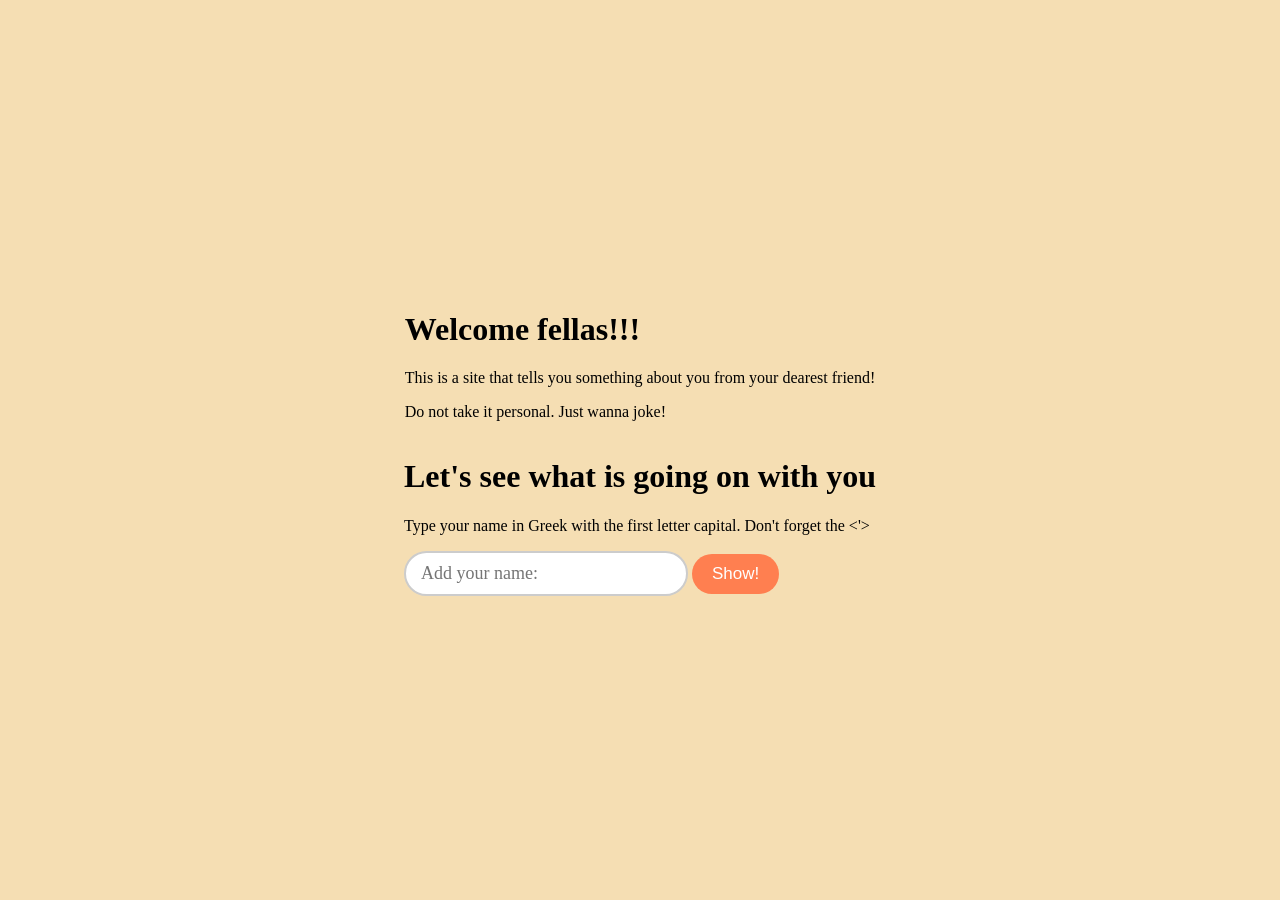
==== index.html @ af4aa586 "Add files via upload" ====
<!DOCTYPE html>
<html>
    <head> 
        <title> Facts About YOU </title>
        <link rel = "Stylesheet" href = "style.css"> 
    </head>
    <body> 
        <div> 
            <h1>Welcome fellas!!!</h1>
            <p>This is a site that tells you something about you from your dearest friend!</p>
            <p>Do not take it personal. Just wanna joke!</p>
        </div>

        <div id = "form-container">
            <h1> Let's see what is going on with you</h1> 
            <p>Type your name in Greek with the first letter capital. Don't forget the <'></p>
            <input type = "text" id = "userName" placeholder = "Add your name: ">
            <button id = "Button">Show!</button>            
        </div>

        <script src = "main.js"></script> 
    </body>
</html>
---- style.css ----
body{
    display: flex;
    flex-direction: column;
    justify-content: center;
    align-items: center;
    height: 100vh;
    margin: 0;
    font-family: 'Times New Roman', Times, serif;
    background-color: wheat;
}

input{
    padding: 10px 15px;
    font-size: 18px;
    border: 2px solid #ccc;
    border-radius: 50px;
    margin-bottom: 15px;
    font-family: 'Times New Roman', Times, serif;
    width: 250px;
}

Button{
    padding: 10px 20px;
    font-size: 17px;
    background-color:coral;
    color: white;
    border: none;
    border-radius: 50px;
    cursor: pointer;
}
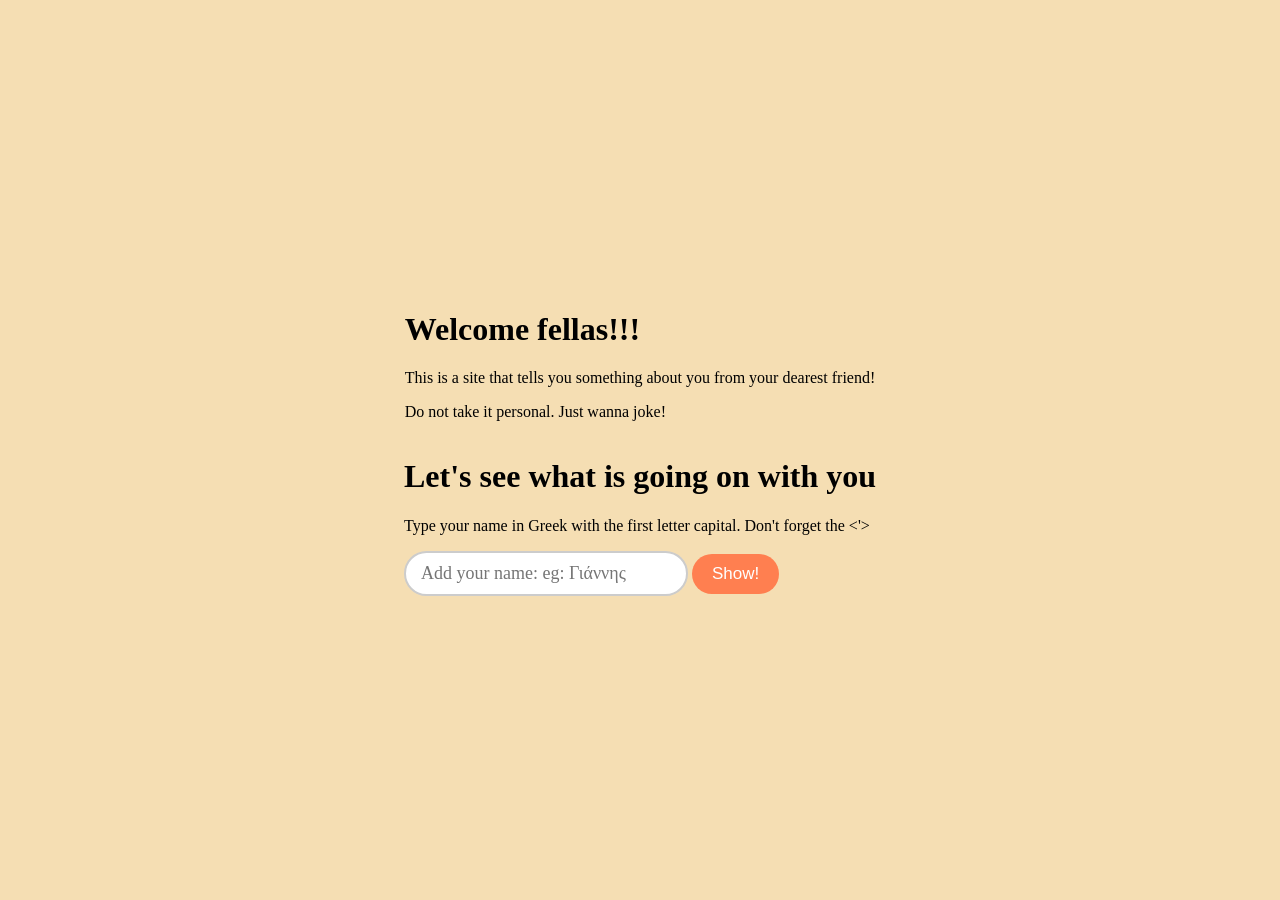
==== commit 2c9c5d1a: "Add files via upload" ====
--- a/index.html
+++ b/index.html
@@ -14,7 +14,7 @@
         <div id = "form-container">
             <h1> Let's see what is going on with you</h1> 
             <p>Type your name in Greek with the first letter capital. Don't forget the <'></p>
-            <input type = "text" id = "userName" placeholder = "Add your name: ">
+            <input type = "text" id = "userName" placeholder = "Add your name: eg: Γιάννης">
             <button id = "Button">Show!</button>            
         </div>
 
